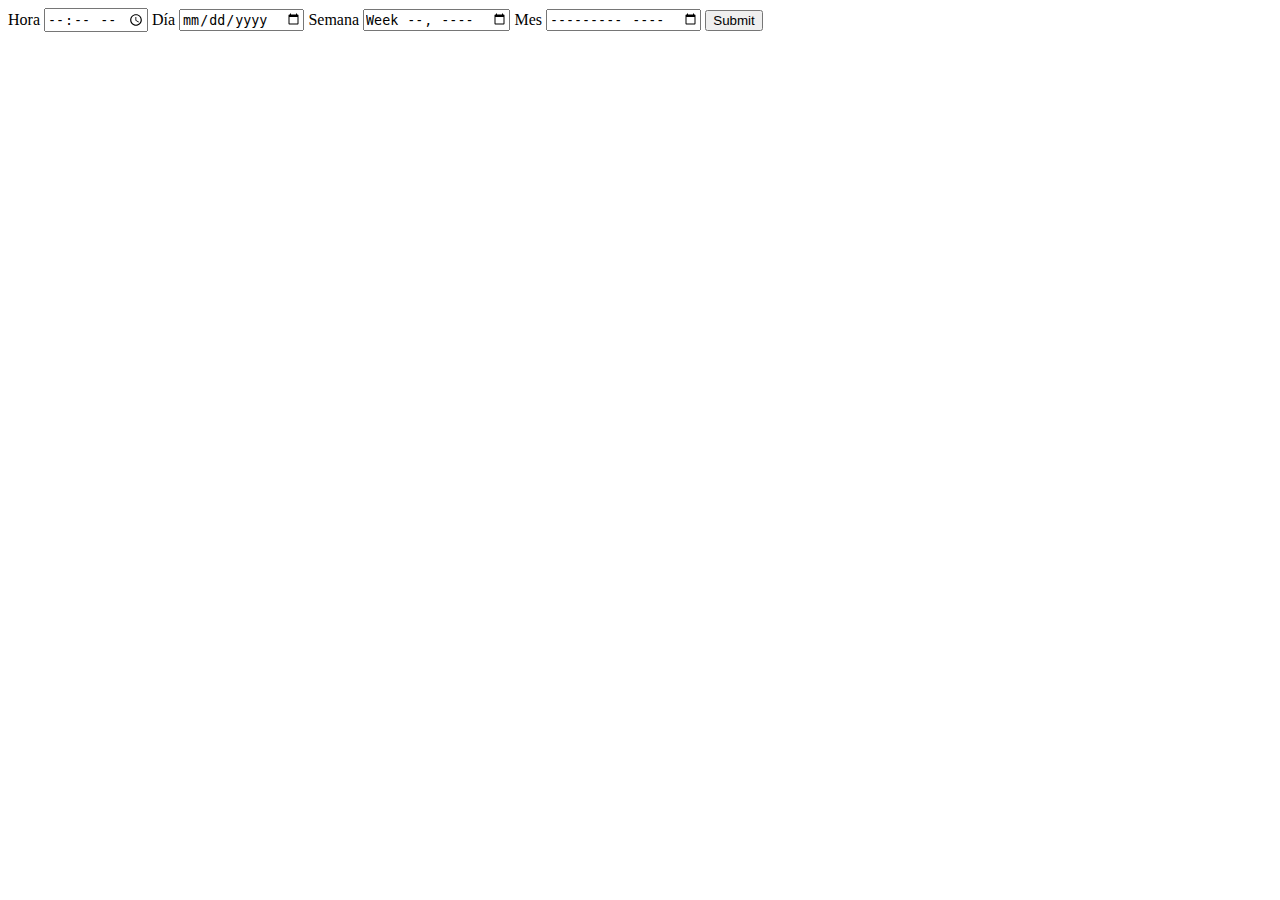
==== ClaseCalendario/index.html @ 4bf0e79b "Estructura para hacer un formulario tipo calendario" ====
<!DOCTYPE html>
<html lang="en">
<head>
    <meta charset="UTF-8">
    <meta http-equiv="X-UA-Compatible" content="IE=edge">
    <meta name="viewport" content="width=device-width, initial-scale=1.0">
    <title>Calendario</title>
</head>
<body>
    <form action="">
        <label for="hora">
          <span>Hora</span>
          <input type="time" id="hora", name="hora">
        </label>
        <label for="dia">
            <span>Día</span>
            <input type="date" id="dia", name="dia">
        </label>
        <label for="semana">
            <span>Semana</span>
            <input type="week" id="semana", name="semana">
        </label>
        <label for="mes">
            <span>Mes</span>
            <input type="month" id="mes", name="mes">
          </label>
          <input type="submit">
    </form>
</body>
</html>
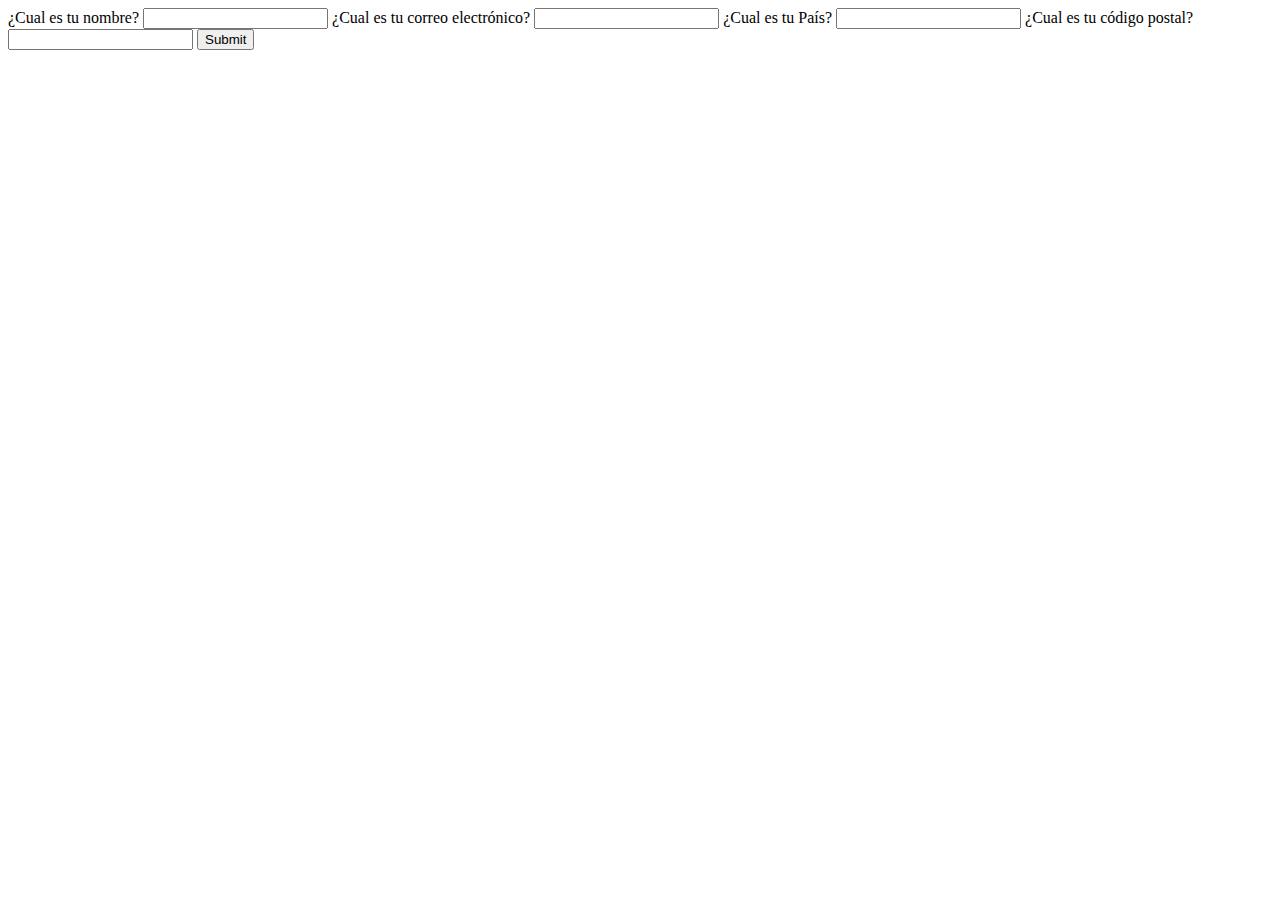
==== commit 7bd4956c: "Se creo la carpeta select para la clase de Select" ====
--- a/ClaseCalendario/index.html
+++ b/ClaseCalendario/index.html
@@ -7,24 +7,26 @@
     <title>Calendario</title>
 </head>
 <body>
-    <form action="">
-        <label for="hora">
-          <span>Hora</span>
-          <input type="time" id="hora", name="hora">
-        </label>
-        <label for="dia">
-            <span>Día</span>
-            <input type="date" id="dia", name="dia">
-        </label>
-        <label for="semana">
-            <span>Semana</span>
-            <input type="week" id="semana", name="semana">
-        </label>
-        <label for="mes">
-            <span>Mes</span>
-            <input type="month" id="mes", name="mes">
+  <main>
+      <form action="">
+          <label for="nombre">
+              <span>¿Cual es tu nombre?</span>
+              <input type="text" name="nombre" id="nombre" autocomplete="name" required>
+          </label>
+          <label for="correo">
+            <span>¿Cual es tu correo electrónico?</span>
+            <input type="email" name="correo" id="correo" autocomplete="email" required>
+          </label>
+          <label for="pais">
+            <span>¿Cual es tu País?</span>
+            <input type="text" name="pais" id="pais" autocomplete="country" required>
+          </label>
+          <label for="cp">
+            <span>¿Cual es tu código postal?</span>
+            <input type="number" name="cp" id="cp" autocomplete="postal-code"required>
           </label>
           <input type="submit">
-    </form>
+      </form>
+  </main>  
 </body>
 </html>